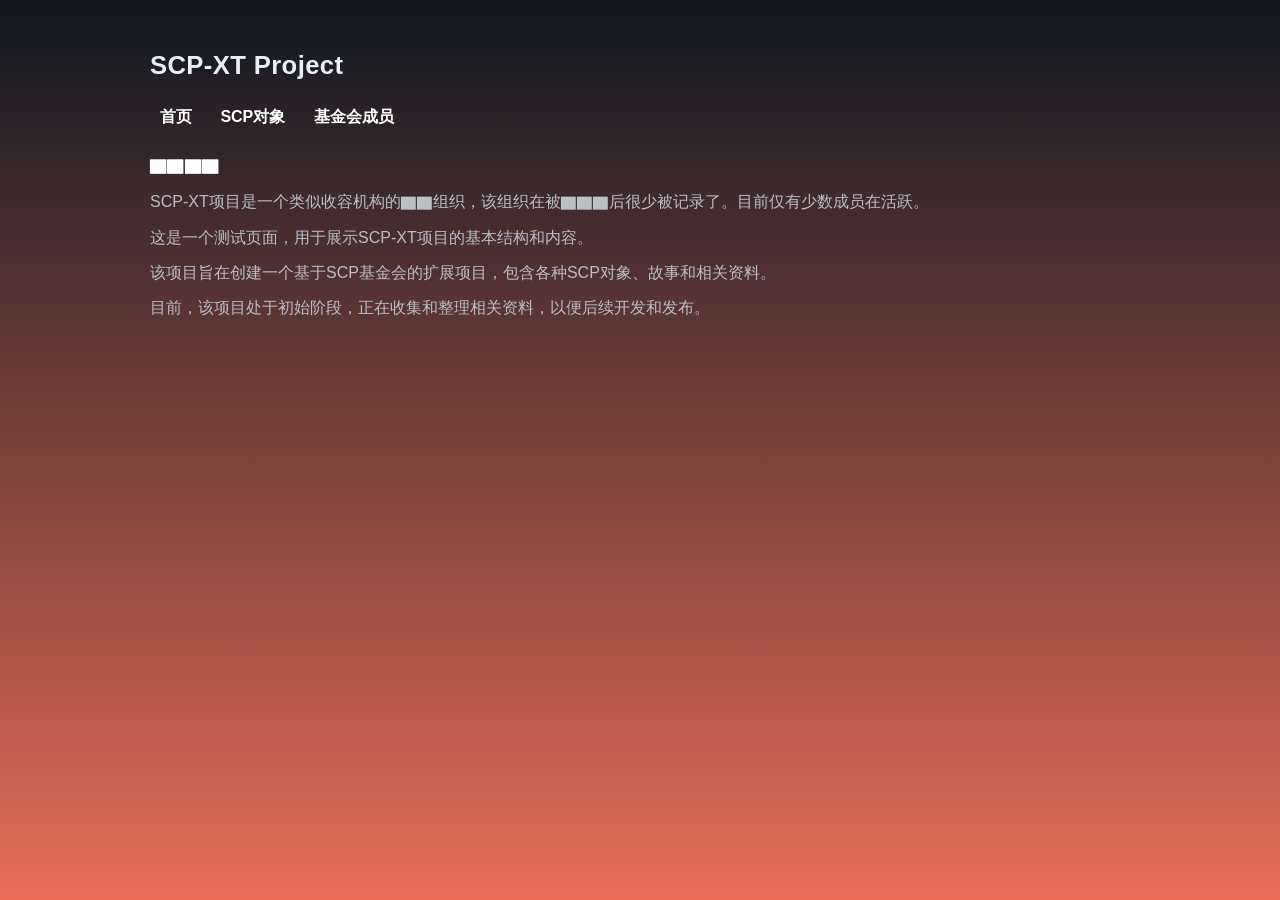
==== index.html @ 187afd9e "将SCP-XT-011的样式应用到了其他SCP-XT界面。优化了其他页面。" ====
<!DOCTYPE html>
<html lang="zh-CN">
    <head>
        <meta charset="UTF-8">
        <title>SCP-XT Project</title>
        <link rel="stylesheet" href="style.css">
    </head>
    <body>
        <div id="top_title" class="top_title_class">
            <header>
                <h1>SCP-XT Project</h1>
            </header>
            <nav>
                <a href="index.html">首页</a> <a href="SCP-XT_objects.html">SCP对象</a> <a href="foundation_members.html">基金会成员</a>
            </nav>
        </div>
        <div>
            <div>
                <h1> ▇▇▇▇ </h1>
                <p>SCP-XT项目是一个类似收容机构的▇▇组织，该组织在被▇▇▇后很少被记录了。目前仅有少数成员在活跃。</p>
                <p> 这是一个测试页面，用于展示SCP-XT项目的基本结构和内容。 </p>
                <p> 该项目旨在创建一个基于SCP基金会的扩展项目，包含各种SCP对象、故事和相关资料。 </p>
                <p> 目前，该项目处于初始阶段，正在收集和整理相关资料，以便后续开发和发布。 </p>
            </div>
        </div>
    </body>
</html>
---- style.css ----
:root{
	--bg: #0f1720;
	--card: #0b1220;
	--muted: #b8bfc6;
	--accent: #ffffff;
	--text: #e6eef6;
	--max-width: 980px;
	--radius: 8px;
	--gap: 1.1rem;
}

*{box-sizing:border-box}
html,body{height:100%}
body{
	margin:0;
	font-family: -apple-system, BlinkMacSystemFont, "Segoe UI", Roboto, "Helvetica Neue", Arial;
	background: linear-gradient(180deg, var(--bg) 0%, #e86d58 100%);
	color:var(--text);
	-webkit-font-smoothing:antialiased;
	-moz-osx-font-smoothing:grayscale;
	line-height:1.6;
	padding:2rem 1rem;
}

/* 内容容器：保持布局结构不变但限制宽度并居中 */
body > div{
	max-width:var(--max-width);
	margin:0 auto var(--gap);
	background:transparent;
}

header{
	display:flex;
	align-items:center;
	justify-content:space-between;
	gap:1rem;
	padding:0.6rem 0;
}

nav{
	display:flex;
	gap:0.6rem;
	align-items:center;
}

nav a{
	color:var(--accent);
	text-decoration:none;
	padding:0.35rem 0.6rem;
	border-radius:6px;
	transition:background .18s ease, color .18s ease;
	font-weight:600;
}

nav a:hover{background:rgba(138,180,255,0.08); color:#dff0ff}

h1{
	margin:0.2rem 0;
	font-size:1.6rem;
	letter-spacing:0.4px;
}

/* 主段落样式 */
p{
	color:var(--muted);
	margin:0.6rem 0;
	font-size:1rem;
}

/* 装饰性分隔符，保持原有内容结构但更美观 */
div > h1:first-of-type{
	font-size:1.05rem;
	color:var(--accent);
	margin-top:0.2rem;
}

/* 图片、表格等响应式 */
img, iframe, table{max-width:100%;height:auto}

/* 小屏幕优化 */
@media (max-width:640px){
	:root{--max-width:680px}
	h1{font-size:1.25rem}
	body{padding:1rem}
	nav{gap:0.4rem}
	nav a{padding:0.3rem 0.45rem}
}

/* 更明显的内容容器，增加卡片感*/
.content-card{
	background: linear-gradient(180deg, rgba(255,255,255,0.01), rgba(255,255,255,0.00));
	padding:1rem 1.2rem;
	border-radius:var(--radius);
}

/* 辅助：使手头链接在段落中更易辨识 */

a{color:var(--accent)}

/* 通用布局：SCP 编号/等级与图片容器并排，右侧占 1/4，左侧占 3/4 */
#SCP_num_and_dengji_and_image{
	display:flex;
	align-items:stretch;
	gap:1rem;
}

#SCP_num_and_dengji_and_image_left{
	flex:0 0 75%;
	min-width:0;
}

#image_SCP_page_little_right{
	flex:0 0 25%;
	display:flex;
	flex-direction:column;
	justify-content:flex-start;
	align-items:center;
	gap:0.4rem;
	padding:0.25rem;
	background:transparent;
	min-height:0;
	height:100%;
}

/* 覆盖内联 width/height，并让图片高度随右侧容器高度变化 */
#image_SCP_page_little_right img{
	display:block;
	flex:1 1 auto;
	min-height:0;
	width:auto !important;
	height:100% !important;
	max-width:100%;
	max-height:100%;
	object-fit:contain;
}

/* 说明文字在图片下方居中 */
#image_SCP_page_little_right p{margin:0;text-align:center;color:var(--muted);font-size:0.95rem}

/* 小屏幕回退为垂直布局，防止压缩 */
@media (max-width:640px){
	#SCP_num_and_dengji_and_image{flex-direction:column}
	#SCP_num_and_dengji_and_image_left,
	#image_SCP_page_little_right{flex:1 1 100%;width:100%;max-width:100%}
	#image_SCP_page_little_right img{width:200px !important}
}
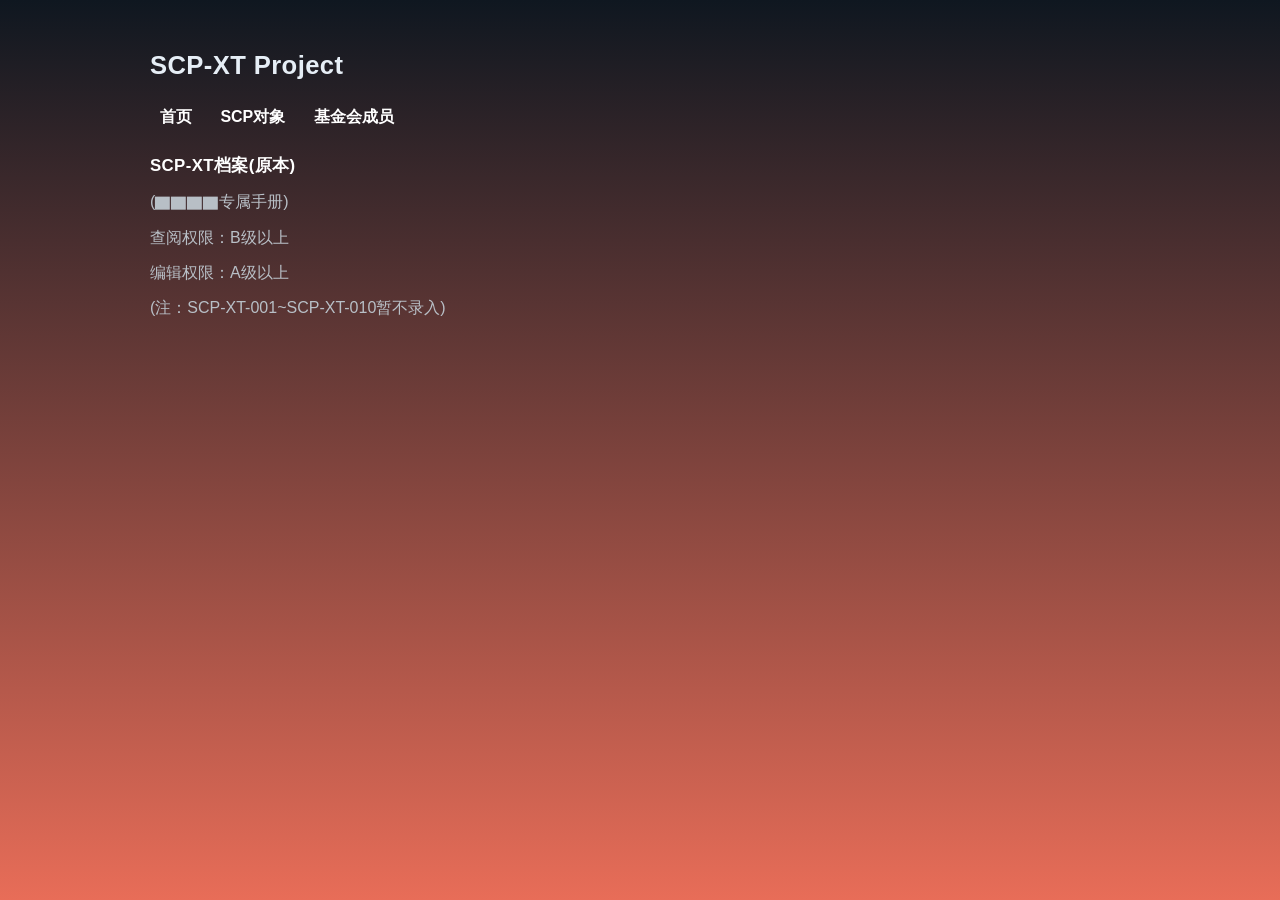
==== commit d9a3c62f: "主页小更改，逐步加入档案内容." ====
--- a/index.html
+++ b/index.html
@@ -15,12 +15,12 @@
             </nav>
         </div>
         <div>
-            <div>
-                <h1> ▇▇▇▇ </h1>
-                <p>SCP-XT项目是一个类似收容机构的▇▇组织，该组织在被▇▇▇后很少被记录了。目前仅有少数成员在活跃。</p>
-                <p> 这是一个测试页面，用于展示SCP-XT项目的基本结构和内容。 </p>
-                <p> 该项目旨在创建一个基于SCP基金会的扩展项目，包含各种SCP对象、故事和相关资料。 </p>
-                <p> 目前，该项目处于初始阶段，正在收集和整理相关资料，以便后续开发和发布。 </p>
+            <div id="main_mid_page">
+                <h1> SCP-XT档案(原本) </h1>
+                <p>(▇▇▇▇专属手册)</p>
+                <p>查阅权限：B级以上</p>
+                <p>编辑权限：A级以上</p>
+                <p>(注：SCP-XT-001~SCP-XT-010暂不录入)</p>
             </div>
         </div>
     </body>
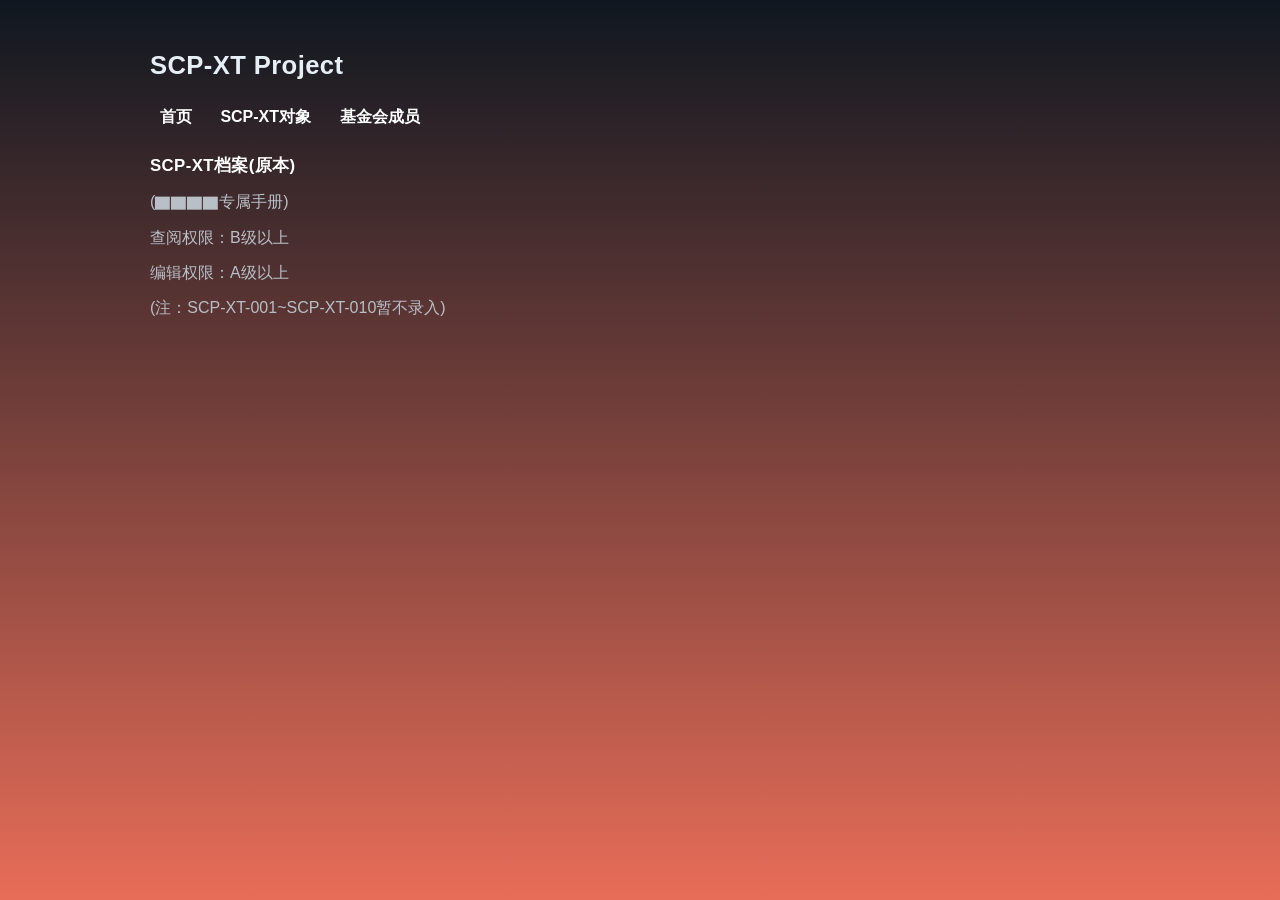
==== commit fa8387b6: "美化了SCP-XT对象页面中每个SCP-XT的档案选择页面。" ====
--- a/index.html
+++ b/index.html
@@ -11,7 +11,7 @@
                 <h1>SCP-XT Project</h1>
             </header>
             <nav>
-                <a href="index.html">首页</a> <a href="SCP-XT_objects.html">SCP对象</a> <a href="foundation_members.html">基金会成员</a>
+                <a href="index.html">首页</a> <a href="SCP-XT_objects.html">SCP-XT对象</a> <a href="foundation_members.html">基金会成员</a>
             </nav>
         </div>
         <div>
--- a/style.css
+++ b/style.css
@@ -145,3 +145,142 @@
 	#image_SCP_page_little_right img{width:200px !important}
 }
 
+/* ============================================
+   机密档案样式 —— SCP-XT 对象列表卡片
+   ============================================ */
+
+#SCP-XT_objects_list {
+	display: flex;
+	flex-direction: column;
+	gap: 1.2rem;
+	margin-top: 1.5rem;
+}
+
+/* 单个档案卡片 —— 模拟档案文件夹 */
+.scp-item {
+	position: relative;
+	background: #f5f0e8;
+	border: 1px solid #c4b99a;
+	border-radius: 0 6px 6px 6px;
+	box-shadow: 2px 3px 12px rgba(0,0,0,0.35), inset 0 0 0 1px rgba(255,255,240,0.6);
+	font-family: "Courier New", "Source Han Serif CN", "Noto Serif SC", "SimSun", monospace;
+	transition: transform .2s ease, box-shadow .2s ease;
+}
+
+.scp-item:hover {
+	transform: translateY(-2px);
+	box-shadow: 3px 5px 18px rgba(0,0,0,0.45), inset 0 0 0 1px rgba(255,255,240,0.6);
+}
+
+/* 档案标签 —— 文件夹凸出标签 */
+.scp-item-tab {
+	position: absolute;
+	top: -1px;
+	left: 1.5rem;
+	transform: translateY(-100%);
+	background: #f5f0e8;
+	border: 1px solid #c4b99a;
+	border-bottom: none;
+	border-radius: 4px 4px 0 0;
+	padding: 0.25rem 1rem 0.35rem;
+	font-size: 0.78rem;
+	font-weight: 700;
+	color: #8b0000;
+	letter-spacing: 1px;
+	font-family: "Courier New", monospace;
+	box-shadow: 0 -1px 4px rgba(0,0,0,0.12);
+}
+
+/* 档案主体内边距 */
+.scp-item-body {
+	padding: 1rem 1.2rem 0.9rem;
+	position: relative;
+}
+
+/* 顶部机密条纹 */
+.scp-classification-bar {
+	font-size: 0.6rem;
+	font-weight: 700;
+	letter-spacing: 3px;
+	color: #8b0000;
+	border-bottom: 2px solid #8b0000;
+	padding-bottom: 0.3rem;
+	margin-bottom: 0.6rem;
+	text-transform: uppercase;
+	font-family: "Courier New", monospace;
+}
+
+/* 主内容区域 */
+.scp-item-main {
+	display: flex;
+	justify-content: space-between;
+	align-items: center;
+	padding: 0.25rem 0;
+}
+
+.scp-item-main a {
+	color: #1a1a1a;
+	text-decoration: none;
+	font-size: 1.05rem;
+	font-weight: 700;
+	letter-spacing: 0.5px;
+	font-family: "Courier New", "Source Han Serif CN", "Noto Serif SC", monospace;
+	transition: color .15s ease;
+}
+
+.scp-item-main a:hover {
+	color: #8b0000;
+	text-decoration: underline;
+	text-decoration-style: dotted;
+	text-underline-offset: 3px;
+}
+
+/* 档案编号 */
+.scp-item-ref {
+	font-size: 0.7rem;
+	color: #6b5b4e;
+	letter-spacing: 1px;
+	font-family: "Courier New", monospace;
+}
+
+/* 底部 CLASSIFIED 标记 */
+.scp-classification-footer {
+	margin-top: 0.5rem;
+	padding-top: 0.3rem;
+	border-top: 1px dashed #c4b99a;
+	font-size: 0.55rem;
+	font-weight: 700;
+	letter-spacing: 4px;
+	color: #8b0000;
+	text-align: right;
+	text-transform: uppercase;
+	font-family: "Courier New", monospace;
+	opacity: 0.7;
+}
+
+/* 红色 "机密" 水印印章效果 */
+.scp-item::after {
+	content: "机密";
+	position: absolute;
+	top: 50%;
+	left: 50%;
+	transform: translate(-50%, -50%) rotate(-18deg);
+	font-size: 4rem;
+	font-weight: 900;
+	color: rgba(139, 0, 0, 0.10);
+	font-family: "Courier New", "SimSun", "Source Han Serif CN", monospace;
+	pointer-events: none;
+	user-select: none;
+	white-space: nowrap;
+	letter-spacing: 6px;
+}
+
+/* 小屏适配 */
+@media (max-width:640px){
+	#SCP-XT_objects_list { gap: 1rem; }
+	.scp-item-body { padding: 0.8rem 0.9rem 0.7rem; }
+	.scp-item-main { flex-direction: column; align-items: flex-start; gap: 0.2rem; }
+	.scp-item-tab { left: 1rem; font-size: 0.7rem; padding: 0.2rem 0.7rem 0.3rem; }
+	.scp-item::after { font-size: 2.8rem; }
+}
+
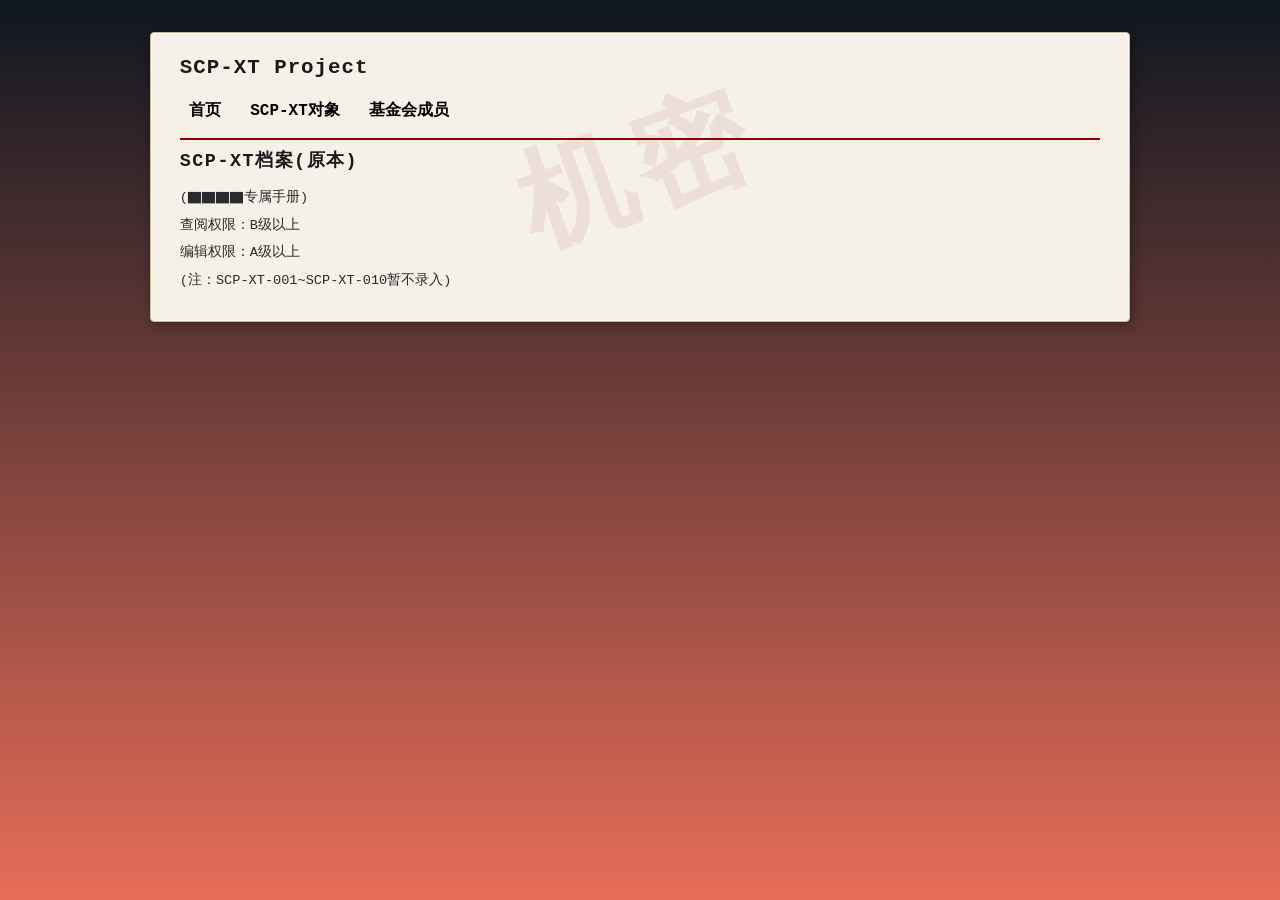
==== commit a406172a: "美化了整体网页" ====
--- a/index.html
+++ b/index.html
@@ -6,6 +6,7 @@
         <link rel="stylesheet" href="style.css">
     </head>
     <body>
+        <div class="scp-document">
         <div id="top_title" class="top_title_class">
             <header>
                 <h1>SCP-XT Project</h1>
@@ -23,5 +24,6 @@
                 <p>(注：SCP-XT-001~SCP-XT-010暂不录入)</p>
             </div>
         </div>
+    </div>
     </body>
 </html>
--- a/style.css
+++ b/style.css
@@ -2,7 +2,7 @@
 	--bg: #0f1720;
 	--card: #0b1220;
 	--muted: #b8bfc6;
-	--accent: #ffffff;
+	--accent: #000000;
 	--text: #e6eef6;
 	--max-width: 980px;
 	--radius: 8px;
@@ -144,6 +144,297 @@
 	#image_SCP_page_little_right{flex:1 1 100%;width:100%;max-width:100%}
 	#image_SCP_page_little_right img{width:200px !important}
 }
+
+/* ============================================
+   机密档案样式 —— 通用文档容器（首页/成员/列表页）
+   ============================================ */
+
+/* 文档容器 —— 纸色卡片，覆盖 body > div 的背景 */
+.scp-document {
+	position: relative;
+	background: #f5f0e8;
+	border: 1px solid #c4b99a;
+	border-radius: 4px;
+	box-shadow: 2px 3px 14px rgba(0,0,0,0.35), inset 0 0 0 1px rgba(255,255,240,0.5);
+	padding: 0.5rem 1.8rem 1.5rem;
+	font-family: "Courier New", "Source Han Serif CN", "Noto Serif SC", "SimSun", monospace;
+	z-index: 1;
+}
+
+/* 红色 "机密" 水印 */
+.scp-document::after {
+	content: "机密";
+	position: absolute;
+	top: 50%;
+	left: 50%;
+	transform: translate(-50%, -50%) rotate(-20deg);
+	font-size: 7rem;
+	font-weight: 900;
+	color: rgba(139, 0, 0, 0.07);
+	font-family: "Courier New", "SimSun", "Source Han Serif CN", monospace;
+	pointer-events: none;
+	user-select: none;
+	white-space: nowrap;
+	letter-spacing: 10px;
+	z-index: 0;
+}
+
+/* 内容在水印之上 */
+.scp-document > * {
+	position: relative;
+	z-index: 1;
+}
+
+/* 导航/标题区域 */
+.scp-document #top_title {
+	margin-bottom: 0.4rem;
+	padding-bottom: 0.5rem;
+	border-bottom: 2px solid #8b0000;
+}
+
+.scp-document #top_title header {
+	display: flex;
+	align-items: center;
+	justify-content: space-between;
+	gap: 1rem;
+	padding: 0.6rem 0;
+}
+
+.scp-document #top_title header h1 {
+	color: #1a1a1a;
+	font-size: 1.3rem;
+	font-weight: 800;
+	letter-spacing: 1px;
+	margin: 0;
+	padding: 0;
+	border: none;
+}
+
+.scp-document #top_title header nav a {
+	color: #5a4a3a;
+	font-size: 0.8rem;
+	font-weight: 600;
+	letter-spacing: 0.5px;
+	padding: 0.25rem 0.5rem;
+	font-family: "Courier New", "Source Han Serif CN", monospace;
+}
+
+.scp-document #top_title header nav a:hover {
+	color: #8b0000;
+	background: rgba(139,0,0,0.06);
+}
+
+/* 页面主标题（"SCP-XT档案(原本)" 等） */
+.scp-document h1 {
+	color: #1a1a1a;
+	font-size: 1.1rem;
+	font-weight: 700;
+	letter-spacing: 1.5px;
+	font-family: "Courier New", "Source Han Serif CN", monospace;
+	margin: 0.5rem 0 0.3rem;
+}
+
+/* 正文段落 */
+.scp-document p {
+	color: #2a2a2a;
+	font-size: 0.85rem;
+	line-height: 1.7;
+	font-family: "Courier New", "Source Han Serif CN", "Noto Serif SC", "SimSun", serif;
+	margin: 0.3rem 0;
+}
+
+/* #main_mid_page 内标题覆盖通用 h1 */
+.scp-document #main_mid_page h1 {
+	font-size: 1.15rem;
+	color: #1a1a1a;
+	margin-bottom: 0.6rem;
+}
+
+/* 小屏 */
+@media (max-width:640px){
+	.scp-document { padding: 0.3rem 0.8rem 1rem; }
+	.scp-document::after { font-size: 4rem; letter-spacing: 6px; }
+	.scp-document #top_title header { flex-direction: column; align-items: flex-start; gap: 0.3rem; }
+	.scp-document #top_title header h1 { font-size: 1.1rem; }
+}
+
+
+/* ============================================
+   机密档案样式 —— SCP-XT 详细页面
+   ============================================ */
+
+/* 主容器 —— 档案纸张卡片 */
+#SCP_index_box {
+	position: relative;
+	background: #f5f0e8;
+	border: 1px solid #c4b99a;
+	border-radius: 4px;
+	box-shadow: 2px 3px 14px rgba(0,0,0,0.35), inset 0 0 0 1px rgba(255,255,240,0.5);
+	padding: 0.5rem 1.8rem 1.5rem;
+	font-family: "Courier New", "Source Han Serif CN", "Noto Serif SC", "SimSun", monospace;
+	z-index: 1;
+}
+
+/* 红色 "机密" 水印印章 */
+#SCP_index_box::after {
+	content: "机密";
+	position: absolute;
+	top: 50%;
+	left: 50%;
+	transform: translate(-50%, -50%) rotate(-20deg);
+	font-size: 7rem;
+	font-weight: 900;
+	color: rgba(139, 0, 0, 0.07);
+	font-family: "Courier New", "SimSun", "Source Han Serif CN", monospace;
+	pointer-events: none;
+	user-select: none;
+	white-space: nowrap;
+	letter-spacing: 10px;
+	z-index: 0;
+}
+
+/* 让所有直接内容层叠在水印之上 */
+#SCP_index_box > * {
+	position: relative;
+	z-index: 1;
+}
+
+/* 导航区域 —— 档案页眉工具条 */
+#SCP_index_box #top_title {
+	margin-bottom: 0.4rem;
+	padding-bottom: 0.5rem;
+	border-bottom: 2px solid #8b0000;
+}
+
+#SCP_index_box #top_title header nav a {
+	color: #5a4a3a;
+	font-size: 0.8rem;
+	font-weight: 600;
+	letter-spacing: 0.5px;
+	padding: 0.25rem 0.5rem;
+	font-family: "Courier New", "Source Han Serif CN", monospace;
+}
+
+#SCP_index_box #top_title header nav a:hover {
+	color: #8b0000;
+	background: rgba(139,0,0,0.06);
+}
+
+/* SCP 编号 + 等级 + 图片区域 —— 档案头部 */
+#SCP_index_box #SCP_num_and_dengji_and_image {
+	margin-bottom: 0.6rem;
+	padding-bottom: 0.8rem;
+	border-bottom: 1px dashed #c4b99a;
+}
+
+#SCP_index_box #SCP_num_and_dengji_and_image_left header h1 {
+	color: #1a1a1a;
+	font-size: 1.35rem;
+	font-weight: 800;
+	letter-spacing: 2px;
+	border: none;
+	margin: 0;
+	padding: 0;
+}
+
+/* 等级标签 —— 做成红色分类徽章 */
+#SCP_index_box #SCP_num_and_dengji_and_image_left h1:last-child {
+	font-size: 0.8rem;
+	font-weight: 700;
+	color: #8b0000;
+	letter-spacing: 0.5px;
+	font-family: "Courier New", monospace;
+	margin: 0.3rem 0 0;
+}
+
+#SCP_index_box #SCP_num_and_dengji_and_image_left h1:last-child del {
+	background: transparent;
+	color: #8b0000;
+	text-decoration: line-through;
+	text-decoration-color: #8b0000;
+}
+
+/* 图片容器 */
+#image_SCP_page_little_right {
+	border: 1px solid #d4c9b0;
+	border-radius: 4px;
+	background: rgba(255,255,240,0.6);
+	padding: 0.3rem;
+}
+
+#image_SCP_page_little_right p {
+	color: #6b5b4e !important;
+	font-size: 0.7rem !important;
+	font-style: italic;
+	margin-top: 0.2rem !important;
+}
+
+/* 描述/行为区域 */
+#SCP_description_and_behavior > div {
+	border: 1px solid #d4c9b0;
+	border-radius: 4px;
+	padding: 0.7rem 1.1rem 0.5rem;
+	margin-bottom: 0.8rem;
+	background: rgba(255,255,240,0.45);
+}
+
+#SCP_description_and_behavior h1 {
+	color: #8b0000;
+	font-size: 0.85rem;
+	font-weight: 700;
+	letter-spacing: 2px;
+	border-bottom: 1px dashed #c4b99a;
+	padding-bottom: 0.3rem;
+	margin-bottom: 0.6rem;
+	font-family: "Courier New", monospace;
+}
+
+#SCP_description_and_behavior p {
+	color: #2a2a2a;
+	font-size: 0.85rem;
+	line-height: 1.75;
+	margin-bottom: 0.5rem;
+	font-family: "Courier New", "Source Han Serif CN", "Noto Serif SC", "SimSun", serif;
+}
+
+/* 返回链接 —— 档案底部页脚 */
+#SCP_index_box .return-link {
+	margin-top: 1rem;
+	padding-top: 0.6rem;
+	border-top: 2px solid #8b0000;
+	text-align: center;
+}
+
+#SCP_index_box .return-link a {
+	color: #8b0000;
+	font-weight: 700;
+	letter-spacing: 2px;
+	font-size: 0.8rem;
+	font-family: "Courier New", monospace;
+	transition: color .15s;
+}
+
+#SCP_index_box .return-link a:hover {
+	color: #cc0000;
+	background: transparent;
+}
+
+/* del = 编辑标记（旧值替换），红色删除线 */
+#SCP_num_and_dengji_and_image_left h1:last-child del,
+#SCP_description_and_behavior p del {
+	color: #8b0000;
+	text-decoration: line-through;
+	text-decoration-color: #8b0000;
+	background: transparent;
+}
+
+/* 小屏适配 */
+@media (max-width:640px){
+	#SCP_index_box { padding: 0.3rem 0.8rem 1rem; }
+	#SCP_index_box::after { font-size: 4rem; letter-spacing: 6px; }
+	#SCP_index_box #SCP_num_and_dengji_and_image_left header h1 { font-size: 1.1rem; }
+}
+
 
 /* ============================================
    机密档案样式 —— SCP-XT 对象列表卡片
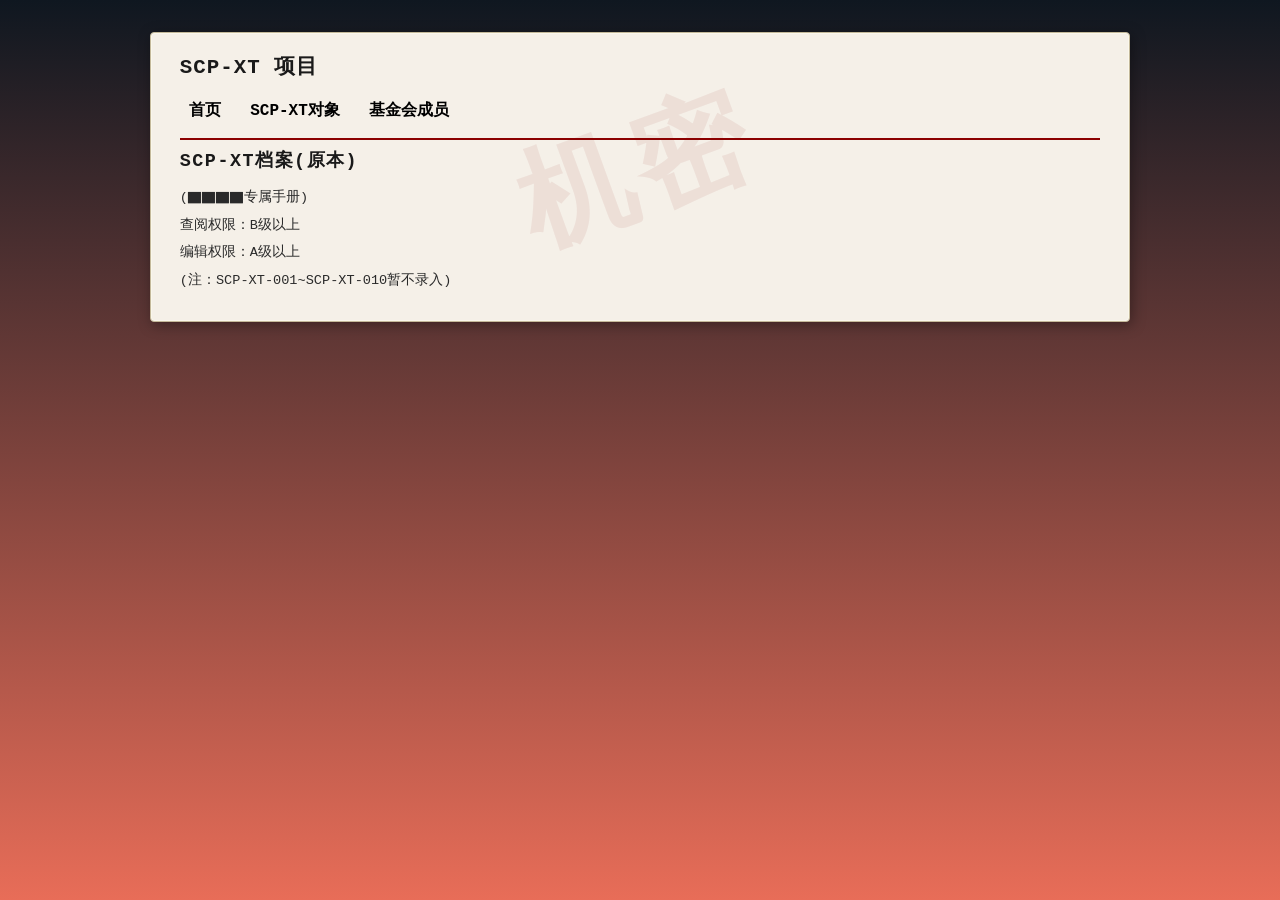
==== commit e807db65: "小更改" ====
--- a/index.html
+++ b/index.html
@@ -9,7 +9,7 @@
         <div class="scp-document">
         <div id="top_title" class="top_title_class">
             <header>
-                <h1>SCP-XT Project</h1>
+                <h1>SCP-XT 项目</h1>
             </header>
             <nav>
                 <a href="index.html">首页</a> <a href="SCP-XT_objects.html">SCP-XT对象</a> <a href="foundation_members.html">基金会成员</a>
--- a/style.css
+++ b/style.css
@@ -52,7 +52,7 @@
 	font-weight:600;
 }
 
-nav a:hover{background:rgba(138,180,255,0.08); color:#dff0ff}
+nav a:hover{background:rgba(139,0,0,0.10); color:#ff0000}
 
 h1{
 	margin:0.2rem 0;
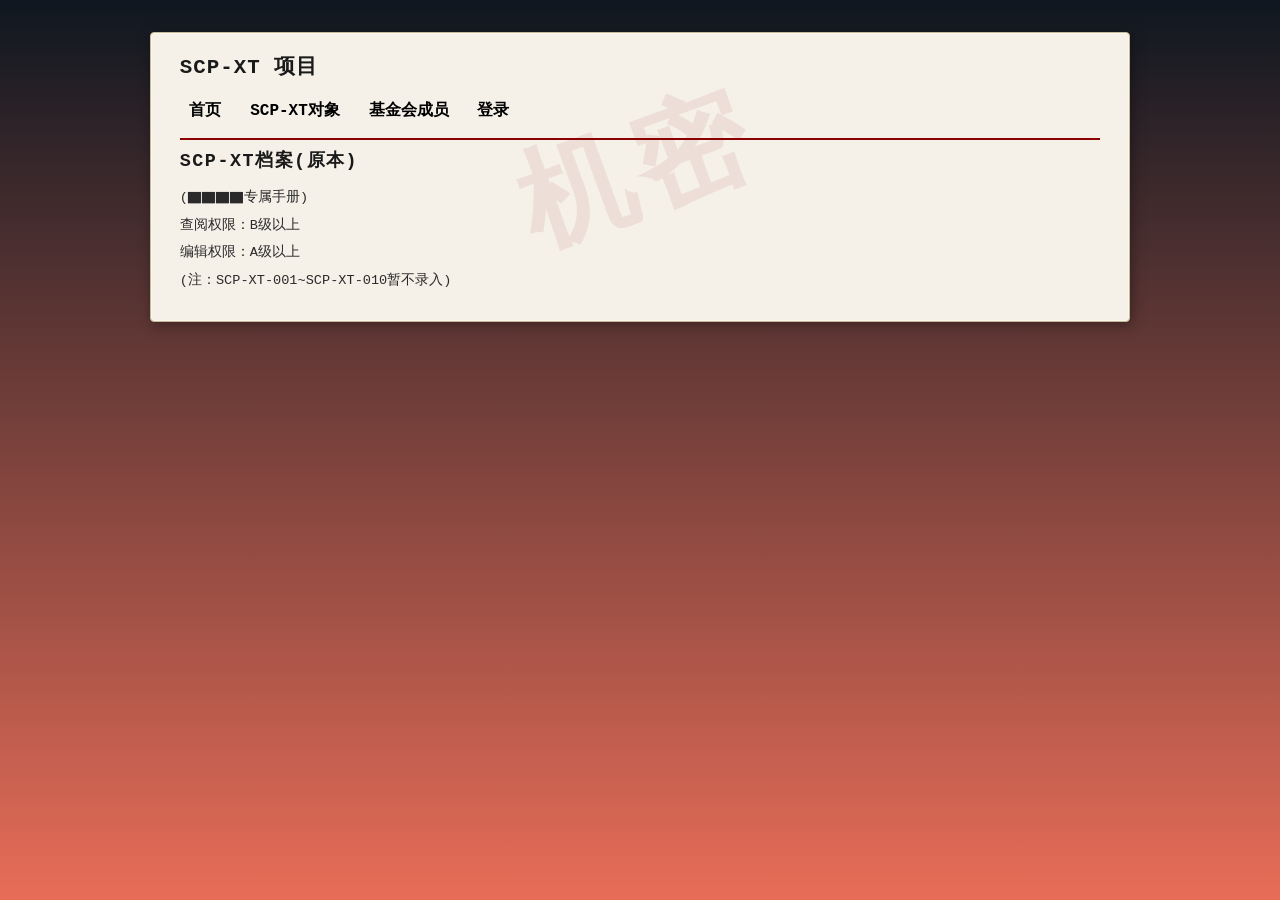
==== commit 3e9589e3: "添加了登录页面。" ====
--- a/index.html
+++ b/index.html
@@ -12,7 +12,7 @@
                 <h1>SCP-XT 项目</h1>
             </header>
             <nav>
-                <a href="index.html">首页</a> <a href="SCP-XT_objects.html">SCP-XT对象</a> <a href="foundation_members.html">基金会成员</a>
+                <a href="index.html">首页</a> <a href="SCP-XT_objects.html">SCP-XT对象</a> <a href="foundation_members.html">基金会成员</a> <a href="Login.html">登录</a>
             </nav>
         </div>
         <div>
